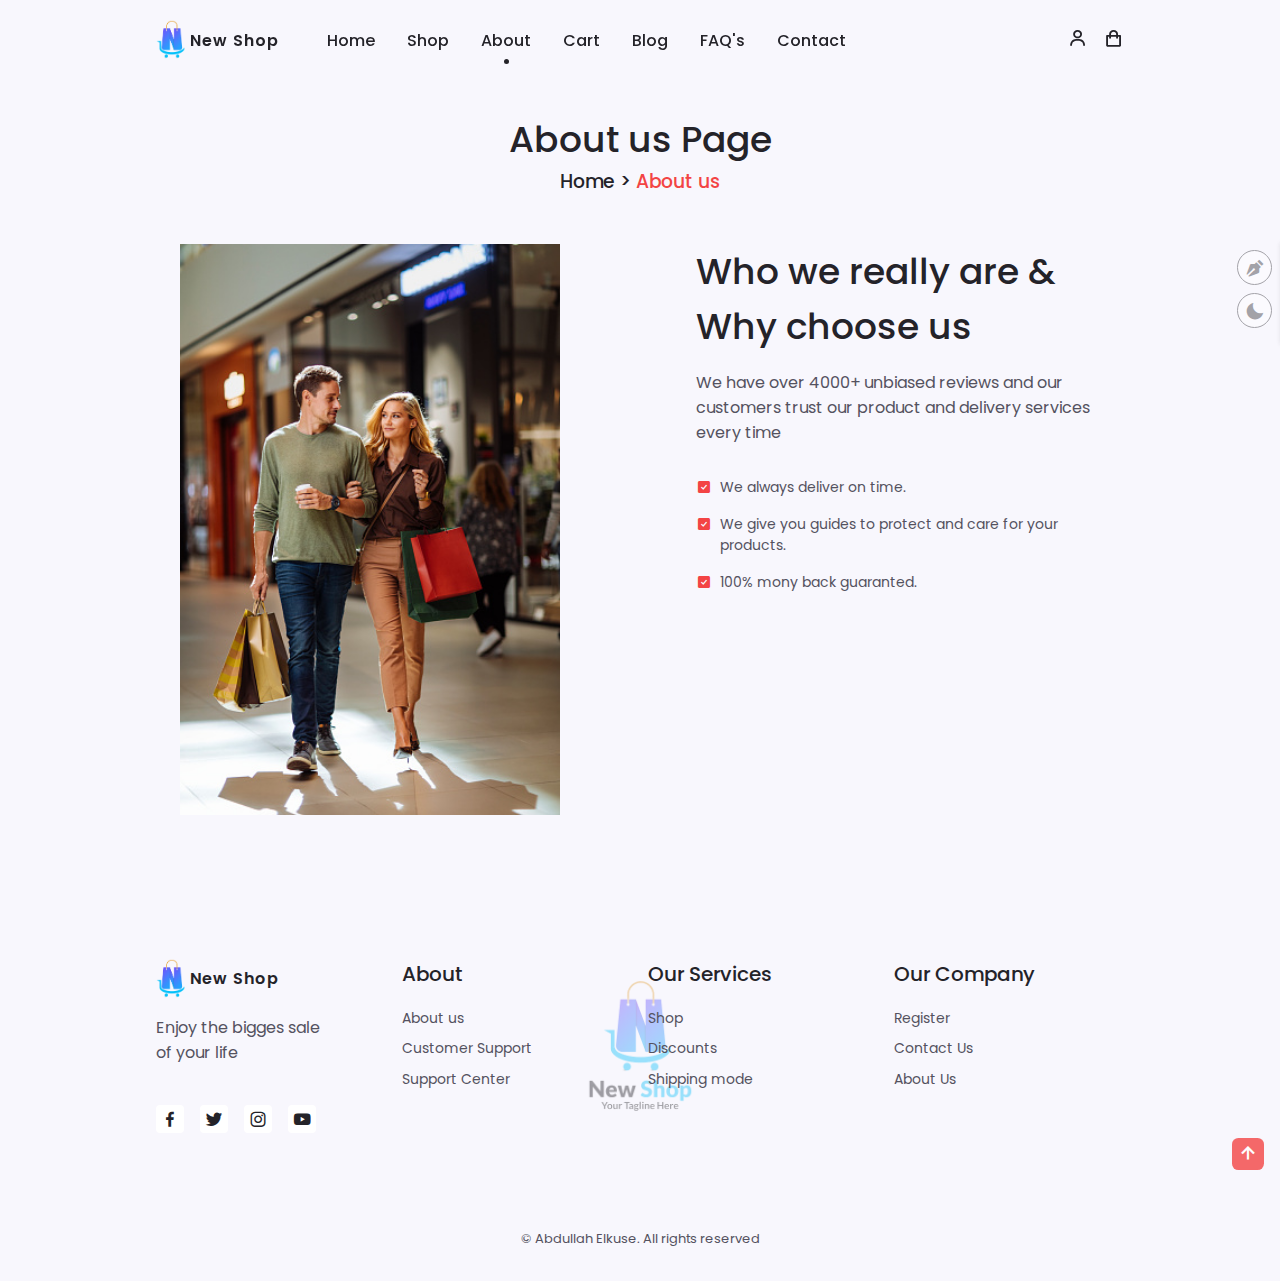
==== about.html @ 286bbd28 "front end done" ====
<!DOCTYPE html>
<html lang="en">
<head>
    <meta charset="UTF-8">
    <meta http-equiv="X-UA-Compatible" content="IE=edge">
    <meta name="viewport" content="width=device-width, initial-scale=1.0">
    <!-- BOXICONS -->
    <link href="https://unpkg.com/boxicons@2.1.4/css/boxicons.min.css" rel="stylesheet">


    <!-- SWIPER CSS -->
    <link rel="stylesheet" href="assets/css/swiper-bundle.min.css">

    <!-- CSS -->
    <link rel="stylesheet" href="assets/css/style.css">
    <link rel="stylesheet" class="js-color-style" href="assets/css/colors/color-1.css">
    

    <!-- FAVICON -->
    <link rel="shortcut icon" href="assets/imgs/logo-color.png" type="image/x-icon">
    <title>NewShop | About us</title>
</head>
<body>
    <!-- ======================== HEADER ===========================  -->
    <header class="header" id="header">
        <nav class="nav container">
            <a href="index.html" class="nav__logo">
                <!-- <i class="bx bxs-shopping-bags nav__logo-icon"></i>  -->
                <img src="assets/imgs/logo-color.png" class="nav__logo-icon" alt="">
                New Shop
            </a>

            <div class="nav__menu" id="nav-menu">
                <ul class="nav__list">
                    <li class="nav__item">
                        <a href="index.html" class="nav__link ">Home</a>
                    </li>

                    <li class="nav__item">
                        <a href="shop.html" class="nav__link">Shop</a>
                    </li>

                    <li class="nav__item">
                        <a href="about.html" class="nav__link active-link">About</a>
                    </li>

                    <li class="nav__item">
                        <a href="cart.html" class="nav__link">Cart</a>
                    </li>

                    <li class="nav__item">
                        <a href="blog.html" class="nav__link">Blog</a>
                    </li>
                    
                    <li class="nav__item">
                        <a href="faq.html" class="nav__link">FAQ's</a>
                    </li>
                    
                    <li class="nav__item">
                        <a href="contact.html" class="nav__link">Contact</a>
                    </li>
                </ul>
                <div class="nav__close" id="nav-close">
                    <i class="bx bx-x"></i>
                </div>
            </div>

            <div class="nav__btns">
                <div class="login__toggle" id="login-button">
                    <i class="bx bx-user"></i>
                </div>
                
                <div class="nav__shop" id="cart-shop">
                    <i class="bx bx-shopping-bag"></i>
                </div>

                <div class="nav__toggle" id="nav-toggle">
                    <i class="bx bx-grid-alt"></i>
                </div>

            </div>
        </nav>
    </header>


    <!-- ======================== CART ===========================  -->
    <div class="cart" id="cart">
        <i class="bx bx-x cart__close" id="cart-close"></i>

        <h2 class="cart__title-center">My Cart</h2>

        <div class="cart__container">
            <article class="cart__card">
                <div class="cart__box">
                    <img src="assets/imgs/cart-1.png" class="cart__img" alt="">
                </div>

                <div class="cart__details">
                    <h3 class="cart__title">Windbreaker</h3>
                    <span class="cart__price">$12</span>

                    <div class="cart__amount">
                        <div class="cart__amount-content">
                            <span class="cart__amount-box">
                                <i class="bx bx-minus"></i>
                            </span>
                            
                            <span class="cart__amount-number">1</span>

                            <span class="cart__amount-box">
                                <i class="bx bx-plus"></i>
                            </span>
                        </div>
                        <i class="bx bx-trash-alt cart__amount-trash"></i>
                    </div>
                </div>
            </article>

            <article class="cart__card">
                <div class="cart__box">
                    <img src="assets/imgs/cart-2.png" class="cart__img" alt="">
                </div>

                <div class="cart__details">
                    <h3 class="cart__title">Casual Hoodie</h3>
                    <span class="cart__price">$12</span>

                    <div class="cart__amount">
                        <div class="cart__amount-content">
                            <span class="cart__amount-box">
                                <i class="bx bx-minus"></i>
                            </span>
                            
                            <span class="cart__amount-number">1</span>

                            <span class="cart__amount-box">
                                <i class="bx bx-plus"></i>
                            </span>
                        </div>
                        <i class="bx bx-trash-alt cart__amount-trash"></i>
                    </div>
                </div>
            </article>

            <article class="cart__card">
                <div class="cart__box">
                    <img src="assets/imgs/cart-3.png" class="cart__img" alt="">
                </div>

                <div class="cart__details">
                    <h3 class="cart__title">Modern Spring Jacket</h3>
                    <span class="cart__price">$12</span>

                    <div class="cart__amount">
                        <div class="cart__amount-content">
                            <span class="cart__amount-box">
                                <i class="bx bx-minus"></i>
                            </span>
                            
                            <span class="cart__amount-number">1</span>

                            <span class="cart__amount-box">
                                <i class="bx bx-plus"></i>
                            </span>
                        </div>
                        <i class="bx bx-trash-alt cart__amount-trash"></i>
                    </div>
                </div>
            </article>
        </div>
        
        <div class="cart__prices">
            <span class="cart__prices-item">3 - items</span>
            <span class="cart__prices-total">$36</span>
        </div>
    </div>


    <!-- ======================== LOGIN ===========================  -->
    <div class="login" id="login">
        <i class="login__close bx bx-x" id="login-close"></i>

        <h2 class="login__title-center">Login</h2>
        <form action="" class="login__form grid">
            <div class="login__content">
                <label for="email" class="login__label">Email</label>
                <input type="email" name="email" id="login-email" class="login__input" autocomplete="email">
            </div>

            <div class="login__content">
                <label for="password" class="login__label">Password</label>
                <input type="password" name="password" id="login-password" class="login__input" autocomplete="current-password">
            </div>

            <div>
                <a href="#" class="button">Sign In</a>
            </div>

            <div>
                <p class="signup">Not a member?  <a href="registration.html">Sign up now</a></p>
            </div>
        </form>
    </div>


    <!-- ======================== MAIN ===========================  -->
    <main class="main">
        <!-- ======================== ABOUT US ===========================  -->
        <section class="about section container">
            <h2 class="breadcrumb__title">About us Page</h2>
            <h3 class="breadcrumb__subtitle">Home &#62;  <span>About us</span></h3>

            <div class="about__container grid">
                <img src="assets/imgs/about-img-1.jpg" alt="about-img" class="about__img">

                <div class="about__data">
                    <h2 class="section__title about__title">
                        Who we really are & <br>
                        Why choose us
                    </h2>

                    <p class="about__description">
                        We have over 4000+ unbiased reviews and our customers trust our product and delivery services every time
                    </p>
                    <div class="about__details">
                        <p class="about__details-description">
                            <i class="bx about__icon bxs-check-square"></i>
                            We always deliver on time. 
                        </p>
                        <p class="about__details-description">
                            <i class="bx about__icon bxs-check-square"></i>
                            We give you guides to protect and care for your products.  
                        </p>
                        <p class="about__details-description">
                            <i class="bx about__icon bxs-check-square"></i>
                            100% mony back guaranted.
                        </p>
                    </div>
                </div>
            </div>
        </section>
    </main>


    <!-- ======================== FOOTER ===========================  -->
    <footer class="footer section ">
        <div class="footer__container container grid footer">
            <!-- FOOTER CONTENT 1 -->
            <div class="footer__content">
                <a href="#" class="footer__logo">
                    <img src="assets/imgs/logo-color.png" class="footer__logo-icon" alt="">
                    New Shop
                </a>

                <p class="footer__description">Enjoy the bigges sale <br> of your life</p>

                <div class="footer__social">
                    <a href="" class="footer__social-link"><i class="bx footer__social-icon bxl-facebook"></i></a>
                    <a href="" class="footer__social-link"><i class="bx footer__social-icon bxl-twitter"></i></a>
                    <a href="" class="footer__social-link"><i class="bx footer__social-icon bxl-instagram"></i></a>
                    <a href="" class="footer__social-link"><i class="bx footer__social-icon bxl-youtube"></i></a>
                </div>
            </div>

            <!-- FOOTER CONTENT 2 -->
            <div class="footer__content">
                <h3 class="footer__title">About</h3>

                <ul class="footer__links">
                    <li><a href="#" class="footer__link">About us</a></li>
                    <li><a href="#" class="footer__link">Customer Support</a></li>
                    <li><a href="#" class="footer__link">Support Center</a></li>
                </ul>
            </div>

            <!-- FOOTER CONTENT 3 -->
            <div class="footer__content">
                <h3 class="footer__title">Our Services</h3>

                <ul class="footer__links">
                    <li><a href="#" class="footer__link">Shop</a></li>
                    <li><a href="#" class="footer__link">Discounts</a></li>
                    <li><a href="#" class="footer__link">Shipping mode</a></li>
                </ul>
            </div>

            <!-- FOOTER CONTENT 4 -->
            <div class="footer__content">
                <h3 class="footer__title">Our Company</h3>

                <ul class="footer__links">
                    <li><a href="#" class="footer__link">Register</a></li>
                    <li><a href="#" class="footer__link">Contact Us</a></li>
                    <li><a href="#" class="footer__link">About Us</a></li>
                </ul>
            </div>            
        </div>
        <span class="footer__copy">&#169; Abdullah Elkuse. All rights reserved</span>
    </footer>
    <!-- ======================== SCROLL UP ===========================  -->
    <a href="#" class="scrollup" id="scroll-up">
        <i class="scrollup__icon bx bx-up-arrow-alt"></i>
    </a>
     <!-- ======================== STYLE SWITCHER ===========================  -->
     <div class="style__switcher">
        <div class=" s__icon">
            <i class="bx bxs-pen style__switcher-toggler"></i>
            <i class="bx bxs-moon day__night"></i>
        </div>
        <h4>Theme Colors </h4>
        <div class="theme__colors js-theme-colors">
            <button type="button" data-js-theme-color="color-1" class="js-theme-colors-item theme__button color-1 active"><i class="bx bx-check"></i></button>
            <button type="button" data-js-theme-color="color-2" class="js-theme-colors-item theme__button color-2"><i class="bx bx-check"></i></button>
            <button type="button" data-js-theme-color="color-3" class="js-theme-colors-item theme__button color-3"><i class="bx bx-check"></i></button>
            <button type="button" data-js-theme-color="color-4" class="js-theme-colors-item theme__button color-4"><i class="bx bx-check"></i></button>
            <button type="button" data-js-theme-color="color-5" class="js-theme-colors-item theme__button color-5"><i class="bx bx-check"></i></button>
        </div>   
    </div>

    <script src="assets/js/swiper-bundle.min.js"></script>
    <script src="assets/js/main.js"></script>
</body>
</html>
---- assets/css/style.css ----
@import url('https://fonts.googleapis.com/css2?family=Poppins:wght@300;400;500;600;700;800;900&display=swap');

/* ========= CSS VARIABLES ========= */
:root {
    --header-height: 3.5rem;

    /* COLORS */
    --title-color: hsl(250, 8%, 15%);
    --text-color: hsl(250, 8%, 35%);
    --body-color: hsl(250, 60%, 98%);
    --container-color: hsl(0, 0%, 100%);
    --shadow: hsla(0, 0%, 15%, .1);
    --scroll-bar-color: hsl(250, 12%, 90%);
    --scroll-thumb-color: hsl(250, 12%, 80%);

    /* FONT and TYPOGRAPGHY */
    --body-font: 'Poppins', sans-serif;
    --biggest-font-size: 4rem;
    --h1-font-size: 2.25rem;
    --h2-font-size: 1.5rem;
    --h3-font-size: 1.25rem;
    --normal-font-size: 1rem;
    --small-font-size: .875rem;
    --smaller-font-size: .813rem;

    /* FONT WEIGHT */
    --font-medium: 500;
    --font-bold: 600;

    /* MARGENS BOTTOM */
    --mb-0-5: .5rem;
    --mb-0-75: .75rem;
    --mb-1: 1rem;
    --mb-1-5: 1.5rem;
    --mb-2: 2rem;
    --mb-2-5: 2.5rem;
    --mb-3: 3rem;

    /* Z index */
    --z-tooltip: 10;
    --z-fixed: 100;
}

/* Resposive Typography */
@media screen and (max-width:991px) {
    :root {
        --biggest-font-size: 2rem;
        --h1-font-size: 1.5rem;
        --h2-font-size: 1.25rem;
        --h3-font-size: 1rem;
        --normal-font-size: .938rem;
        --small-font-size: .813rem;
        --smaller-font-size: .75rem;
    }
}

/* ================= Dark Theme ================= */
body.dark
{
    --body-color: hsl(0, 0%, 10%);
    --container-color: hsl(0, 0%, 13%);
    --text-color: hsl(0, 0%, 65%);
    --title-color: hsl(0, 1%, 85%);
    --shadow: hsla(0, 0%, 65%, .1);
    --scroll-bar-color: hsl(250, 12%, 10%);
    --scroll-thumb-color: hsl(250, 12%, 20%);

}

/* ============= BASE ============= */
* {
    box-sizing: border-box;
    margin: 0;
    padding: 0;
}

html {
    scroll-behavior: smooth;
}

body,
button,
input {
    font-family: var(--body-font);
    font-size: var(--normal-font-size);
    overflow-x: hidden;
}

body {
    background: var(--body-color);
    color: var(--text-color);
    min-height: 100vh;
}

main {
    min-height: 50vh;
}

h1,
h2,
h3,
h4 {
    color: var(--title-color);
    font-weight: var(--font-medium);
}

ul {
    list-style: none;
}

a {
    text-decoration: none;
}

img {
    max-width: 100%;
    height: auto;
}

button {
    cursor: pointer;
}

button,
input,
textarea {
    border: none;
    outline: none;
}

/* ============= THEME ============= */
/* ============= VARIABLE DARK THEME ============= */

/* ============= REUSABLE CSS CLASSES============= */
.section {
    padding: 7rem 0 2rem;
}

.section__title,
.breadcrumb__title {
    font-size: var(--h1-font-size);
}

.section__title,
.breadcrumb__subtitle {
    margin-bottom: var(--mb-3);
}

.section__title,
.breadcrumb__title,
.breadcrumb__subtitle {
    text-align: center;
}

.breadcrumb__subtitle span {
    color: var(--first-color);
}

/* ============= LAYOUT ============= */
.container {
    max-width: 968px;
    margin-left: auto;
    margin-right: auto;
}

.grid {
    display: grid;
}


/* ============= HEADER Section ============= */
.header {
    width: 100%;
    background: transparent;
    position: fixed;
    top: 0;
    left: 0;
    z-index: var(--z-fixed);
}

/* ============= NAV ============= */
.nav {
    height: calc(var(--header-height) + 1.5rem);
    display: flex;
    justify-content: space-between;
    align-items: center;
    column-gap: 3rem;

}

.nav__close,
.login__toggle,
.nav__logo,
.nav__toggle,
.nav__shop {
    color: var(--title-color);
}

.nav__logo {
    /* text-transform: lowercase; */
    font-weight: var(--font-bold);
    letter-spacing: 1px;
    display: inline-flex;
    align-items: center;
    column-gap: .25rem;
}

.nav__logo-icon {
    font-size: 1.25rem;
    width: 30px;
}

.nav__btns {
    display: flex;
    align-items: center;
    column-gap: 1rem;
    margin-left: auto;
}

.nav__close {
    font-size: 2rem;
    position: absolute;
    top: .9rem;
    right: 1.25rem;
    cursor: pointer;
}

.login__toggle,
.nav__toggle,
.nav__shop {
    font-size: 1.25rem;
    cursor: pointer;
}

.nav__list {
    display: flex;
    align-items: center;
    column-gap: 2rem;
}

.nav__link {
    color: var(--title-color);
    font-weight: var(--font-medium);
    font-size: var(--normal-font-size);
}

.nav__link:hover {
    color: var(--first-color);
}

.nav__close,
.nav__toggle {
    display: none;
}

/* Show Menu */
.show-menu {
    right: 0 !important;
}

/* Change Background Header */
.scroll-header {
    background: var(--body-color);
    box-shadow: 0 1px 4px var(--shadow);
}

/* Active Link */
.active-link {
    position: relative;
}

.active-link::before {
    content: '';
    position: absolute;
    bottom: -.75rem;
    left: 45%;
    width: 5px;
    height: 5px;
    background: var(--title-color);
    border-radius: 50%;
}


/* ============= MAIN ============= */

/* ============= HOME Section ============= */
.home__content {
    padding: 9rem 0 2rem;
    grid-template-columns: repeat(2, 1fr);
    column-gap: 3rem;
    overflow-x: hidden;
}

.home__group {
    display: grid;
    position: relative;
    padding-top: 2rem;
}

.home__img {
    height: 420px;
    transform: translateY(-3rem);
    justify-self: center;
}

.home__indicator {
    width: 8px;
    height: 8px;
    background: var(--title-color);
    border-radius: 50%;
    position: absolute;
    bottom: 15%;
    left: 45%;
}

.home__indicator::after {
    content: '';
    position: absolute;
    width: 1px;
    height: 75px;
    background: var(--title-color);
    top: 0;
    right: 45%;
}

.home__details-img {
    position: absolute;
    bottom: 0;
    right: 58%;
}

.home__details-title,
.home__details-subtitle {
    display: block;
    font-size: var(--small-font-size);
    text-align: right;
}

.home__subtitle {
    font-size: var(--h3-font-size);
    text-transform: uppercase;
    margin-bottom: var(--mb-1);
}

.home__title {
    font-size: var(--biggest-font-size);
    font-weight: var(--font-bold);
    line-height: 109%;
    margin-bottom: var(--mb-1-5);
    text-transform: uppercase;
}

.home__description {
    margin-bottom: var(--mb-2-5);
    padding-right: 2rem;

}

.home__buttons {
    display: flex;
    justify-content: space-between;
}


/* Swiper Class */

.swiper-pagination {
    position: initial;
    margin-top: var(--mb-2-5);
    margin-left: auto;
    margin-right: auto;
    text-align: center;
}

.swiper-pagination-bullet {
    width: 7px;
    height: 7px;
    background: var(--title-color);
    opacity: 1;
}

.swiper-pagination-horizontal.swiper-pagination-bullets .swiper-pagination-bullet {
    margin: 0 .5rem;
}

.swiper-pagination-bullet-active {
    background: var(--first-color);
    width: 1.5rem;
    height: 7px;
    border-radius: .5rem;
}

/* ============= BUTTONS ============= */
.button {
    display: inline-block;
    background: var(--first-color);
    color: #FFF;
    padding: 1rem 1.75rem;
    border-radius: .5rem;
    font-weight: var(--font-medium);
    transition: all .3s ease;
}

.button:hover {
    background: var(--first-color-alt);
}

.button__icon {
    font-size: 1.25rem;
}

.button--link {
    color: var(--title-color);
}

.button--flex {
    display: inline-flex;
    align-items: center;
    column-gap: .25rem;
}


/* ============= DISCOUNT Section ============= */
.discount__container {
    grid-template-columns: repeat(2, max-content);
    justify-content: center;
    align-items: center;
    column-gap: 7rem;
    background: var(--container-color);
    padding: 3rem 0;
    border-radius: 3rem;
}

.discount__img {
    width: 200px;
}

.discount__data {
    padding-left: 6rem;
    text-align: center;
}

.discount__title {
    font-size: var(--h2-font-size);
    margin-bottom: var(--mb-2);
}

/* ============= NEW ARRIVALS Section ============= */
.new__container {
    padding-top: 1rem;
}

.new__img {
    width: 150px;
    margin-bottom: var(--mb-1);
    transition: .3s;
    max-height: 150px;
    object-fit: cover;
    object-position: 100% 5%;
}

.new__content {
    background: var(--container-color);
    position: relative;
    width: 310px;
    padding: 2rem 0;
    border-radius: 1rem;
    text-align: center;
    overflow: hidden;
}

.new__tag {
    position: absolute;
    top: 8%;
    left: 8%;
    background: var(--first-color);
    color: #FFF;
    font-size: var(--small-font-size);
    padding: .25rem .5rem;
    border-radius: .25rem;
}

.new__title {
    font-size: var(--h3-font-size);
    font-weight: var(--font-medium);
}

.new__subtitle {
    display: block;
    font-size: var(--small-font-size);
    margin-bottom: var(--mb-1);
}

.new__prices {
    display: inline-flex;
    align-items: center;
    column-gap: .5rem;
}

.new__price {
    font-weight: var(--font-medium);
    color: var(--title-color);
}

.new__discount {
    text-decoration: line-through;
    color: var(--first-color);
    font-size: var(--smaller-font-size);
    font-weight: var(--font-medium);
}

.new__button {
    display: inline-flex;
    padding: .5rem;
    border-radius: .25rem .25rem .75rem .25rem;
    position: absolute;
    bottom: 0;
    right: -3rem;
}

.new__icon {
    font-size: 1.25rem;
}

.new__content:hover .new__img {
    transform: translateY(-.5rem);
}

.new__content:hover .new__button {
    right: 0;
}

/* ============= STEPS Section ============= */
.steps__bg {
    background: var(--container-color);
    padding: 3.5rem 2.5rem;
    border-radius: 1rem;
}

.steps__container {
    grid-template-columns: repeat(3, 1fr);
    column-gap: 2rem;
    row-gap: 2rem;
    padding-top: 1rem;
}

.steps__card {
    background: var(--body-color);
    padding: 2.5rem 3rem 2rem 1.5rem;
    border-radius: 1rem;
}

.steps__card-number {
    display: inline-block;
    background: var(--first-color);
    color: #FFF;
    padding: .5rem .75rem;
    border-radius: .25rem;
    font-size: var(--h2-font-size);
    margin-bottom: var(--mb-1-5);
    transition: .3s;
}

.steps__card-title {
    font-size: var(--normal-font-size);
    margin-bottom: var(--mb-0-5);
}

.steps__card-description {
    font-size: var(--small-font-size);
}

.steps__card:hover .steps__card-number {
    transform: translateY(-.25rem);
}


/* ============= NEWSLETTER Section ============= */
.newsletter__container {
    display: grid;
    grid-template-columns: .5fr;
    justify-content: center;
}

.newsletter__description {
    padding: 0 3rem;
    text-align: center;
    margin-bottom: var(--mb-1-5);
}

.newsletter__form {
    background: var(--container-color);
    padding: 1rem;
    display: flex;
    justify-content: space-between;
    border-radius: .75rem;
}

.newsletter__input {
    width: 75%;
    padding: 0 .5rem;
    background: none;
    color: var(--title-color);
}

.newsletter__input::placeholder {
    color: var(--text-color);
}


/* ============= SHOP PAGE ============= */
.shop__container {
    grid-template-columns: 1.7fr 3.3fr;
    column-gap: 1.8rem;
}

.sidebar {
    padding: 1.8rem;
    background: var(--container-color);
    border-radius: 1rem;
}

.filter__title {
    font-size: var(--h3-font-size);
    text-transform: uppercase;
}

.filter__subtitle {
    margin: 1.25rem 0 var(--mb-0-5);
    font-size: var(--normal-font-size);
}

.filter {
    display: flex;
    align-items: center;
    margin-bottom: var(--mb-0-5);
    font-size: var(--small-font-size);
    color: var(--text-color);
}

.filter label {
    flex: 1;
    cursor: pointer;
}

.filter input {
    margin-right: .75rem;
    cursor: pointer;
}

.shop__items {
    grid-template-columns: repeat(2, 1fr);
    gap: 1.6rem;
}

.shop__content {
    position: relative;
    background: var(--container-color);
    padding: 2rem 0;
    border-radius: 1rem;
    text-align: center;
    overflow: hidden;
}

.shop__img {
    width: 150px;
    aspect-ratio: 3 / 5;
    object-fit: cover;
    margin-bottom: var(--mb-1);
    transition: .3s;
}

.shop__tag {
    position: absolute;
    top: 8%;
    left: 8%;
    background: var(--first-color);
    color: #FFF;
    font-size: var(--small-font-size);
    padding: .25rem .5rem;
    border-radius: .25rem;
}

.shop__title {
    font-size: var(--h3-font-size);
    font-weight: var(--font-medium);
}

.shop__subtitle {
    display: block;
    font-size: var(--small-font-size);
    margin-bottom: var(--mb-1);
}

.shop__prices {
    display: inline-flex;
    align-items: center;
    column-gap: 0.5rem;
}

.shop__price {
    font-weight: var(--font-medium);
    color: var(--title-color);
}

.shop__discount {
    font-size: var(--smaller-font-size);
    color: var(--first-color);
    text-decoration: line-through;
}

.shop__button {
    display: inline-flex;
    padding: 0.5rem;
    border-radius: .25rem .25rem .75rem .25rem;
    position: absolute;
    bottom: 0;
    right: -3rem;
    transition: .3s;
}

.shop__icon {
    font-size: 1.25rem;
}

.shop__content:hover .shop__button {
    right: 0;
}

.shop__content:hover .shop__img {
    transform: translateY(-.5rem);
}




/* ============= PAGINATION ============= */
.pagination {
    display: flex;
    align-items: center;
    justify-content: end;
    column-gap: .8rem;
    margin-top: var(--mb-2-5);
    font-size: var(--normal-font-size);
}

.pagination__icon {
    cursor: pointer;
    font-size: var(--h2-font-size);

}

.pagination span {
    width: 2.2rem;
    aspect-ratio: 1/1;
    line-height: 36px;
    text-align: center;
    border-radius: 50%;
    align-items: center;
    cursor: pointer;

}

.pagination span.current {
    background-color: var(--first-color);
    color: #FFF;
    font-weight: var(--font-medium);
}


/* ============= [× DETAILS ×] ============= */
.details__container {
    grid-template-columns: repeat(2, 1fr);
    column-gap: 3rem;
    align-items: center;
}

.products__images {
    grid-template-columns: repeat(2, 1fr);
    gap: 1.4rem;
}

.product__img {
    background: var(--container-color);
    padding: 1.2rem 0;
    display: flex;
    justify-content: center;
    align-items: center;
    position: relative;
    border-radius: .5rem;
    cursor: pointer;
}

.product__img img {
    width: 150px;
}

.details__img-tag {
    position: absolute;
    top: 8%;
    left: 8%;
    background: var(--first-color);
    color: #FFF;
    padding: .16rem .5rem;
    border-radius: .25rem;
    font-size: var(--small-font-size);
}

.details__subtitle {
    font-size: var(--small-font-size);
    color: var(--text-color);
    margin-bottom: var(--mb-0-5);
}

.details__title {
    font-size: var(--h2-font-size);
    font-weight: var(--font-medium);
    margin-bottom: var(--mb-0-75);
}

.rating {
    display: flex;
    align-items: center;
    column-gap: 1.2rem;
    margin-bottom: var(--mb-1);
}

.rating span {
    font-size: var(--small-font-size);
}

.rating i {
    font-size: 1.25rem;
    margin-right: .1rem;
}

.details__prices {
    display: inline-flex;
    align-items: center;
    column-gap: .8rem;
    margin-bottom: var(--mb-1-5);
}

.details__price {
    font-weight: var(--font-medium);
    color: var(--title-color);
    font-size: var(--h3-font-size);
}

.details__discount {
    text-decoration: line-through;
    color: var(--first-color);
    font-weight: var(--font-medium);
}

.discount__percentage {
    background: var(--title-color);
    padding: .25rem .40rem;
    font-size: var(--smaller-font-size);
    color: #FFF;
}

.description__details {
    margin-bottom: var(--mb-2);
    font-size: var(--small-font-size);
}

.description__title {
    font-size: var(--normal-font-size);
    margin-bottom: var(--mb-0-5);
}

.details .cart__amount {
    margin-bottom: var(--mb-2-5);
}



/* ============= [× ABOUT PAGE ×] ============== */
.about__container {
    grid-template-columns: repeat(2, 1fr);
    column-gap: 7rem;
}

.about__img {
    width: 380px;
    justify-self: center;
    align-self: center;
}

.about__title {
    margin-bottom: var(--mb-1);
    text-align: start;
}

.about__description {
    margin-bottom: var(--mb-2);
}

.about__details {
    display: grid;
    grid-template-columns: 1fr;
    row-gap: 1rem;
}

.about__details-description {
    display: inline-flex;
    column-gap: .5rem;
    font-size: var(--small-font-size);
}

.about__icon {
    font-size: 1rem;
    color: var(--first-color);
    margin-top: .15rem;
}

/* ============= [× BLOG PAGE×] ============= */
.blog__container {
    row-gap: 1.8rem;
}

.blog__post {
    grid-template-columns: .8fr 1.2fr;
    column-gap: 2rem;
    align-items: center;
    background: var(--container-color);
    border-radius: 1.2rem;
    padding: 1.4rem;
}

.blog__img {
    border-radius: .8rem;
}

.blog__details {
    font-size: var(--small-font-size);
    text-align: justify;
    margin-bottom: var(--mb-1);
}

.blog__title {
    font-size: var(--h3-font-size);
    font-weight: var(--font-medium);
    margin-bottom: var(--mb-0-5);
}

.blog__data {
    font-size: var(--small-font-size);
    color: var(--text-color);
    margin-bottom: var(--mb-0-75);
}

.read__more {
    text-align: end;
}

/* ============= [× CART PAGE ×] ============= */


/* ============= [× FAQ PAGE ×] ============= */
.questions__container {
    grid-template-columns: repeat(2, 1fr);
    gap: 1.5rem;
    align-items: flex-start;
}

.questions__group {
    display: grid;
    row-gap: 2rem;
}


.questions__item {
    background: var(--container-color);
    border-radius: .25rem;
    height: max-content;
}

.questions__item-title {
    font-size: var(--small-font-size);
    font-weight: var(--font-medium);
}

.questions__icon {
    font-size: 1.25rem;
    color: var(--title-color);
}

.questions__desription {
    font-size: var(--smaller-font-size);
    padding: 0 3.5rem 2.25rem 2.75rem;
}

.questions__header {
    display: flex;
    align-items: center;
    column-gap: .5rem;
    padding: 1rem;
    cursor: pointer;
}

.questions__content {
    overflow: hidden;
    height: 0px;
}

.questions__item,
.questions__item-title,
.questions__desription,
.questions__header,
.questions__content,
.questions__icon {
    transition: .3s;
}

/* Rotate icon, change color of titles and background */
.accordion-open .questions__header,
.accordion-open .questions__content {
    background: var(--first-color);
}

.accordion-open .questions__item-title,
.accordion-open .questions__desription,
.accordion-open .questions__icon {
    color: #FFF;
}

.accordion-open .questions__icon {
    transform: rotate(45deg);
    font-size: 1.5rem;
    font-weight: var(--font-bold);

}

/* ============= [× REGISTERATION PAGE ×] ============= */


/* ============= [× CONTACT PAGE ×] ============= */
.contact__container {
    grid-template-columns: .9fr 1.1fr;
    column-gap: 1.5rem;
}

.contact__information {
    display: flex;
    align-items: center;
    margin-bottom: var(--mb-2);
}

.contact__icon {
    font-size: 2rem;
    color: var(--first-color);
    margin-right: var(--mb-0-75);
}

.contact__title {
    font-size: var(--h3-font-size);
    font-weight: var(--font-medium);
}

.contact__subtitle {
    display: block;
    row-gap: 2rem;
    font-size: var(--small-font-size);
    color: var(--text-color);
}

.contact__form {
    row-gap: 1.5rem;
}

.contact__content {
    background: var(--container-color);
    border-radius: .5rem;
    padding: .75rem 1rem .25rem;
}

.contact__label {
    font-size: var(--small-font-size);
    color: var(--title-color);
}

.contact__inputs {
    grid-template-columns: 3fr 2fr;
    column-gap: 1.5rem;
}

.contact__input {
    width: 100%;
    background: var(--container-color);
    color: var(--text-color);
    font-size: var(--normal-font-size);
    padding: .25rem .5rem .5rem 0;
}



/* ============= [× FOOTER ×] ============= */
.footer {
    position: relative;
    overflow: hidden;
}

.footer__container {
    grid-template-columns: repeat(4, 1fr);
    justify-content: center;
    column-gap: 1rem;
    position: relative;
}

.footer__container::before {
    content: '';
    position: absolute;
    width: 100%;
    height: 100%;
    background: url(/assets/imgs/logo-text.png) no-repeat local;
    top: 0;
    left: 0;
    opacity: .4;
    background-position: 50% 50%;
    background-size: auto 100%;
    z-index: -1;
}

.footer__logo {
    color: var(--title-color);
    display: inline-flex;
    align-items: center;
    column-gap: .25rem;
    font-weight: var(--font-bold);
    letter-spacing: 1px;
    margin-bottom: var(--mb-1);
    /* text-transform: lowercase; */
}

.footer__logo-icon {
    width: 30px;
}

.footer__description {
    margin-bottom: var(--mb-2-5);
}

.footer__social {
    display: flex;
    column-gap: 1rem;
    align-items: center;
}

.footer__social-link {
    display: inline-flex;
    background: var(--container-color);
    padding: .25rem;
    color: var(--title-color);
    font-size: 1.25rem;
    border-radius: .25rem;
}

.footer__social-link:hover {
    background: var(--first-color);
    color: #FFF;
}

.footer__title {
    font-size: var(--h3-font-size);
    margin-bottom: var(--mb-1);
}

.footer__links {
    display: grid;
    row-gap: .35rem;
}

.footer__link {
    font-size: var(--small-font-size);
    color: var(--text-color);
    transition: .3s;
    display: inline-block;
}

.footer__link:hover {
    color: var(--title-color);
    transform: translateX(.5rem);
}

.footer__copy {
    display: block;
    text-align: center;
    font-size: var(--smaller-font-size);
    margin-top: 6rem;
}


/* ============= SCROLL UP ============= */
.scrollup {
    position: fixed;
    right: 1rem;
    bottom: -30%;
    background: var(--first-color);
    border-radius: .4rem;
    display: inline-flex;
    align-items: center;
    justify-content: center;
    padding: .25rem;
    z-index: var(--z-tooltip);
    opacity: .8;
    transition: .4s;
}

.scrollup:hover {
    opacity: 1;
}

.scrollup__icon {
    color: #FFF;
    font-size: 1.5rem;
}

/* show Scroll up */
.show-scroll {
    bottom: 3rem;
}


/* ============= SCROLL BAR ============= */
::-webkit-scrollbar {
    width: .6rem;
    background: var(--scroll-bar-color);
    border-radius: .5rem;
}

::-webkit-scrollbar-thumb {
    background: var(--scroll-thumb-color);
    border-radius: .5rem;
}

/* ============= CART ============= */
.cart {
    position: fixed;
    background: var(--body-color);
    z-index: var(--z-fixed);
    width: 420px;
    height: 100%;
    box-shadow: -2px 0 4px var(--shadow);
    top: 0;
    right: -100%;
    padding: 3.5rem 2rem;
    transition: all .5s ease;
}

.cart__title-center {
    font-size: var(--h2-font-size);
    text-align: center;
    margin-bottom: var(--mb-3);
}

.cart__close {
    font-size: 2rem;
    color: var(--title-color);
    position: absolute;
    top: 1.25rem;
    right: .9rem;
    cursor: pointer;
}

.cart__container {
    display: grid;
    row-gap: 1.5rem;
}

.cart__card {
    display: flex;
    align-items: center;
    column-gap: 1rem;
}

.cart__box {
    background: var(--container-color);
    padding: .75rem 1.25rem;
    display: flex;
    align-items: center;
    justify-content: center;
}

.cart__img {
    width: 85px;
}

.cart__title {
    font-size: var(--normal-font-size);
    margin-bottom: var(--mb-0-5);
}

.cart__price {
    display: block;
    font-size: var(--small-font-size);
    color: var(--first-color);
    margin-bottom: var(--mb-1-5);
}

.cart__amount,
.cart__amount-content {
    display: flex;
    align-items: center;
}

.cart__amount {
    column-gap: 3rem;
}

.cart__amount-content {
    column-gap: 1rem;
}

.cart__amount-box {
    display: inline-flex;
    padding: .25rem;
    background: var(--container-color);
    cursor: pointer;
}

.cart__amount-trash {
    font-size: 1.15rem;
    color: var(--first-color);
    cursor: pointer;
}

.cart__prices {
    margin-top: 6rem;
    display: flex;
    align-items: center;
    justify-content: space-between;
}

.cart__prices-item,
.cart__prices-total {
    color: var(--title-color);
}

.cart__prices-item {
    font-size: var(--small-font-size);
}

.cart__prices-total {
    font-size: var(--h3-font-size);
    font-weight: var(--font-medium);
}

/* show cart */
.show-cart {
    right: 0 !important;
}


/* ============= LIGHTBOX ============= */
.lightbox {
    position: fixed;
    left: 0;
    top: 0;
    width: 100%;
    height: 100%;
    background: rgba(0, 0, 0, .6);
    z-index: var(--z-fixed);
    display: none;
    justify-content: center;
    align-items: center;
    cursor: zoom-out;
    padding: 1.8rem;
}

.lightbox__img {
    height: auto;
    width: auto;
    max-width: 100%;
    max-height: 450px;
    cursor: pointer;
    display: block;
    padding: .6rem;
    background: var(--container-color);
}

.lightbox__content {
    position: relative;
}

.lightbox__close {
    position: absolute;
    top: -2.6rem;
    right: 0;
    height: 40px;
    width: 40px;
    color: #FFF;
    font-size: 2rem;
    text-align: end;
    line-height: 40px;
    cursor: pointer;
}

.lightbox__caption {
    position: absolute;
    left: 0;
    bottom: -2.2rem;
    width: 100%;
    display: flex;
    justify-content: space-between;
    font-size: var(--normal-font-size);
    color: #FFF;
    font-weight: var(--font-medium);
    z-index: -1;
}

.lightbox__controls .prev__item,
.lightbox__controls .next__item {
    position: absolute;
    height: 40px;
    width: 40px;
    background-color: var(--body-color);
    color: var(--title-color);
    border-radius: 50%;
    display: flex;
    justify-content: center;
    align-items: center;
    cursor: pointer;
    top: 50%;
    margin-top: -20px;
    z-index: 110;
    transition: all .3s ease;
}

.lightbox__controls .prev__item {
    left: 1.8rem;
}

.lightbox__controls .next__item {
    right: 1.8rem;
}

.lightbox__controls .prev__item .bx,
.lightbox__controls .next__item .bx {
    font-size: 2rem;
}

.lightbox__controls .prev__item:hover,
.lightbox__controls .next__item:hover {
    transform: scale(1.15);
    background: var(--first-color);
    color: #FFF;
}

.lightbox__controls .prev__item:active,
.lightbox__controls .next__item:active {
    transform: scale(1.15);
    background: var(--first-color);
    color: #FFF;
}

/* lightbox - open */
.lightbox.open {
    display: flex;
}

/* lightbox open animation */
.lightbox.open .lightbox__content {
    animation: lightboxImage .5s ease;
}

@keyframes lightboxImage {
    0% {
        transform: scale(.8);
    }

    100% {
        transform: scale(1);
    }

}

/* ============= LOGIN ============= */
.login {
    position: fixed;
    background: var(--body-color);
    z-index: var(--z-fixed);
    width: 420px;
    height: 100%;
    box-shadow: -2px 0 4px var(--shadow);
    top: 0;
    right: -100%;
    padding: 3.5rem 2rem;
    transition: all .5s ease;
}

.login__title-center {
    font-size: var(--h2-font-size);
    text-align: center;
    margin-bottom: var(--mb-3);
}

.login__close {
    font-size: 2rem;
    color: var(--title-color);
    position: absolute;
    top: 1.25rem;
    right: .9rem;
    cursor: pointer;
}

.login__form {
    row-gap: 1.5rem;
}

.login__content {
    background: var(--container-color);
    border-radius: .5rem;
    padding: .75rem 1rem .25rem;
}

.login__label {
    font-size: var(--small-font-size);
    color: var(--title-color);
}

.login__input {
    width: 100%;
    background: var(--container-color);
    color: var(--text-color);
    font-size: var(--normal-font-size);
    padding: .25rem .5rem .5rem 0;
}

.signup {
    color: var(--title-color);
    font-size: var(--small-font-size);
    font-weight: var(--font-medium);
}

.signup a {
    color: var(--first-color);
}

/* show login */
.show-login {
    right: 0;
}


/* =============================[+ STYLE SWItCHER +]============================= */
.style__switcher{
    position: fixed;
    top: 26%;
    right: 0;
    width: 200px;
    z-index: var(--z-tooltip);
    background: var(--container-color);
    padding: 1rem;
    box-shadow: -.5rem .5rem 4px var(--shadow);
    border-radius: .2rem;
    transform: translateX(calc(100% + .5rem)); /* .5rem : the box shadow*/
    transition: .3s;
}

.style__switcher .s__icon{
    position: absolute;
    text-align: center;
    right: 100%;
    /* top: 5%; */
    margin-right: 1rem;
    display: grid;
    row-gap: .5rem;
}

.style__switcher .s__icon i{
    width: 35px;
    height: 35px;
    font-size: 1.25rem;
    color: var(--title-color);
    background: var(--container-color);
    cursor: pointer;
    display: inline-flex;
    justify-content: center;
    align-items: center;
    border-radius: 50%;
    border: .1rem solid var(--title-color);
    opacity: .4;
    transition: .3s;
}
.style__switcher .s__icon i:hover{
    opacity: 1;
    scale: 1.2;
}
.style__switcher h4{
    margin-bottom: var(--mb-1);
    color: var(--title-color);
    font-size: var(--normal-font-size);
    font-weight: var(--font-medium);
}

.style__switcher .theme__colors {
    display: flex;
    justify-content: space-between;
    flex-wrap: wrap;
}

.style__switcher .theme__colors button{
    height: 30px;
    width: 30px;
    position: relative;
    border-radius: 50%;
    vertical-align: middle;
}

.style__switcher .theme__colors button i{
    color: #FFF;
    font-size: 1.2rem;
    position: absolute;
    top: 50%;
    left: 50%;
    transform: translate(-50%, -50%);
    display: none;
}


.style__switcher .theme__colors .color-1{background: hsl(0, 88%, 61%);}
.style__switcher .theme__colors .color-2{background: hsl(260, 88%, 61%);}
.style__switcher .theme__colors .color-3{background: hsl(336, 88%, 61%);}
.style__switcher .theme__colors .color-4{background: hsl(284, 88%, 61%);}
.style__switcher .theme__colors .color-5{background: hsl(375, 88%, 61%);}




/* style switcher open */
.style__switcher.open{
    transform: translateX(-10px);
}

.style__switcher.open .style-switcher-toggler{
    opacity: 1;
}


/* active theme color */
.style__switcher .theme__colors button.active{
    border: .1rem solid var(--title-color);
}

.style__switcher .theme__colors button.active i{
    display: block;
}



/* =============================[+ BREAK POINTS +]============================= */
/* LARG DEVICES */
@media (max-width: 1200px) {
    .home__img {
        height: 400px;
    }


}

@media (max-width: 992px) {
    .container {
        margin-left: var(--mb-1-5);
        margin-right: var(--mb-1-5);
    }

    .section__title {
        font-size: var(--h2-font-size);
        margin-bottom: var(--mb-2);
    }

    .home__content {
        padding: 8rem 0 2rem;
    }

    .home__img {
        height: 300px;
        transform: translateY(0);
    }

    .home__indicator {
        bottom: initial;
        left: initial;
        top: 7rem;
        right: 2rem;
    }

    .home__indicator::after {
        top: -3rem;
        height: 48px;
    }

    .home__details-img {
        right: .5rem;
        bottom: initial;
    }

    .home__description {
        padding-right: 0;
    }

    .swiper-pagination {
        margin-top: var(--mb-2);
    }

    .discount__container {
        column-gap: 3rem;
    }

    .new__content {
        width: 242px;
        padding: 2rem 0 1.5rem 0;
    }

    .new__img {
        width: 120px;
    }

    .new__img,
    .new__subtitle {
        margin-bottom: var(--mb-0-5);
    }

    .new__title {
        font-size: var(--normal-font-size);
    }

    .steps__bg {
        padding: 3rem 2rem 2rem;
    }

    .steps__container {
        grid-template-columns: repeat(2, 1fr);
    }

    .shop__container {
        grid-template-columns: 1.6fr 3.4fr;
    }

    .shop__content {
        padding: 2rem 0 1.5rem 0;
        border-radius: .75rem;
    }

    .shop__img {
        width: 120px;
    }

    .shop__img,
    .shop__subtitle {
        margin-bottom: var(--mb-0-5);
    }

    .shop__title {
        font-size: var(--normal-font-size);
    }

    .blog__post {
        column-gap: 1.6rem;
    }

    .blog__title {
        font-size: var(--normal-font-size);
    }

    .questions__group {
        row-gap: 1.5rem;
    }

    .questions__header {
        padding: .75rem .5rem;
    }

    .questions__desription {
        padding: 0 1.25rem 1.25rem 2.5rem;
    }

    .contact__inputs {
        grid-template-columns: 1fr;
        row-gap: 1.5rem;
    }

    .about__container {
        column-gap: 4rem;
    }

    .about__img {
        width: 280px;
    }

    .details__container {
        grid-template-columns: 1.1fr .9fr;
    }

    .products__images {
        gap: 1.4rem;
    }

    .details__title {
        margin-bottom: var(--mb-0-5);
    }
}

/* MEDIUM DEVICES */
@media (max-width: 767px) {
    body {
        margin: var(--header-height) 0 0 0;
    }

    .nav {
        height: var(--header-height);
    }

    .nav__menu {
        position: fixed;
        background: var(--body-color);
        top: var(--header-height);
        right: -100%;
        width: 100%;
        height: 100%;
        padding: 6rem 2rem 3.5rem;
        transition: right .4s;
        overflow-y: scroll;
    }

    .nav__list {
        flex-direction: column;
        row-gap: 2rem;
        overflow-y: scroll;
    }

    .nav__close,
    .nav__toggle {
        display: block;
    }

    .section {
        padding: 4.5rem 0 2rem;
    }

    .home__content {
        padding: 0;
        grid-template-columns: 1fr;
        row-gap: 1rem;
    }

    .home__img {
        height: 250px;
    }

    .home__title {
        margin-bottom: var(--mb-1);
    }

    .home__description {
        margin-bottom: var(--mb-1-5);
    }

    .swiper-pagination {
        margin-top: var(--mb-1-5);
    }

    .discount__container {
        grid-template-columns: 1fr;
        row-gap: 1.25rem;
        padding: 2.5rem 0 1.5rem;
        border-radius: 1rem;
    }

    .discount__img {
        justify-self: center;
        order: 1;
    }

    .discount__data {
        padding-left: 0;
    }

    .newsletter__container {
        grid-template-columns: .7fr;
    }

    .shop__container {
        grid-template-columns: 520px;
        justify-content: center;
        row-gap: 2rem;
    }

    .sidebar {
        order: 1;
    }

    .pagination {
        justify-content: center;
    }

    .blog__post {
        grid-template-columns: repeat(2, 1fr);
    }

    .questions__container {
        grid-template-columns: 1fr;
    }

    .about__container {
        grid-template-columns: 1fr;
        row-gap: 2rem;
    }

    .about__img {
        min-width: 70%;

    }

    .details__container {
        grid-template-columns: .8fr;
        justify-content: center;
        row-gap: 2rem;
    }

    .footer__container {
        grid-template-columns: 1fr;
        row-gap: 3rem;
        justify-content: start;
    }

    .footer__copy {
        margin-top: 4.5rem;
    }

}

@media (max-width: 576px) {
    .steps__container {
        grid-template-columns: 1fr;
    }

    .steps__bg {
        padding: 3rem 2rem 2rem;
    }

    .newsletter__container {
        grid-template-columns: 1fr;
    }

    .shop__container {
        grid-template-columns: .8fr;
    }

    .shop__items {
        grid-template-columns: 1fr;
    }

    .sidebar {
        padding: 1.25rem 1.4rem;
    }

    .pagination span {
        width: 1.8rem;
        height: 1.8rem;
        line-height: 30px;
    }

    .pagination {
        column-gap: .4rem;
    }

    .blog__post {
        grid-template-columns: 1fr;
        row-gap: .8rem;
    }

    .login,
    .cart {
        width: 100%;
    }

    .active-link::before {
        bottom: 43%;
        left: -.75rem;
    }

    .contact__container {
        grid-template-columns: 1fr;
        row-gap: 2rem;
    }

    .details__container {
        grid-template-columns: 1fr;
    }
}

/* SMALL DEVICES */
@media (max-width: 320px) {
    .container {
        margin-left: var(--mb-1);
        margin-right: var(--mb-1);
    }

    .nav {
        column-gap: 0;
    }

    .home__img {
        height: 200px;
    }

    .home__buttons {
        flex-direction: column;
        row-gap: 1.5rem;
        width: max-content;
    }

    .steps__bg {
        padding: 2rem 1rem;
    }

    .steps__card {
        padding: 1.5rem;
    }

    .nav__list {
        row-gap: 1rem;

    }

    .shop__container {
        grid-template-columns: 1fr;
    }

    .pagination span {
        font-size: var(--small-font-size);
    }

    .blog__post {
        padding: .8rem;
    }

    .products__images {
        grid-template-columns: 1fr;
    }
}
---- assets/css/colors/color-1.css ----
:root
{
    --hue: 0;
    --first-color: hsl(var(--hue), 88%, 61%);
    --first-color-alt: hsl(var(--hue), 88%, 58%);
}
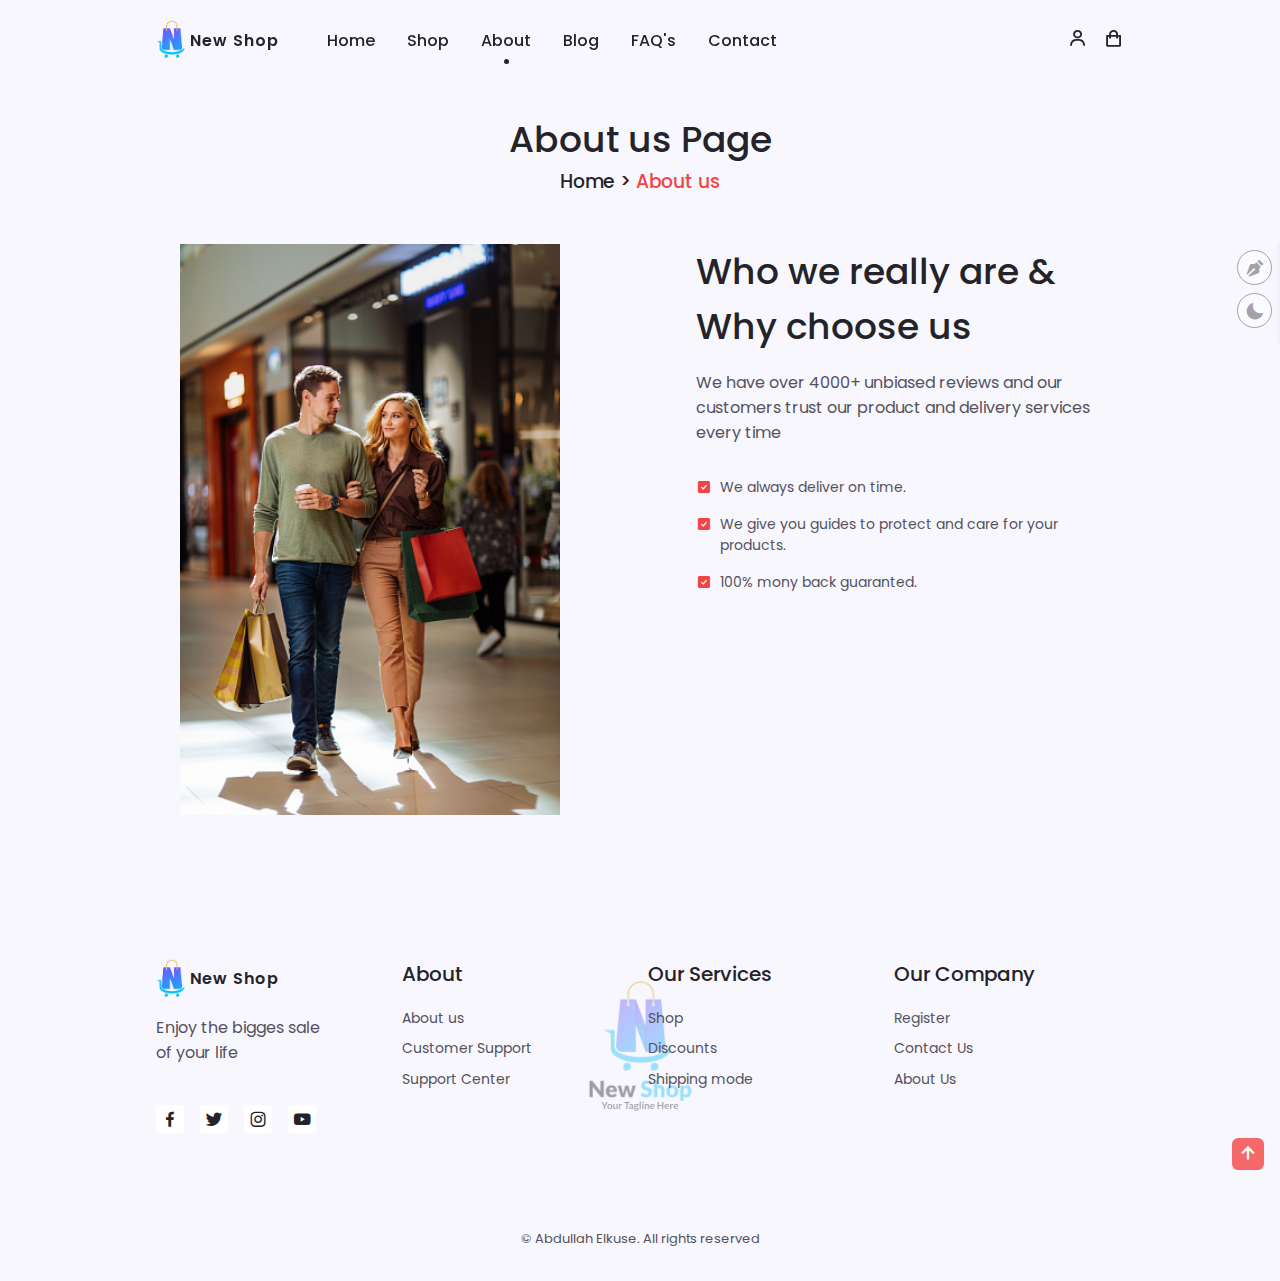
==== commit a2ded3ed: "CartPage removed" ====
--- a/about.html
+++ b/about.html
@@ -42,10 +42,6 @@
 
                     <li class="nav__item">
                         <a href="about.html" class="nav__link active-link">About</a>
-                    </li>
-
-                    <li class="nav__item">
-                        <a href="cart.html" class="nav__link">Cart</a>
                     </li>
 
                     <li class="nav__item">
